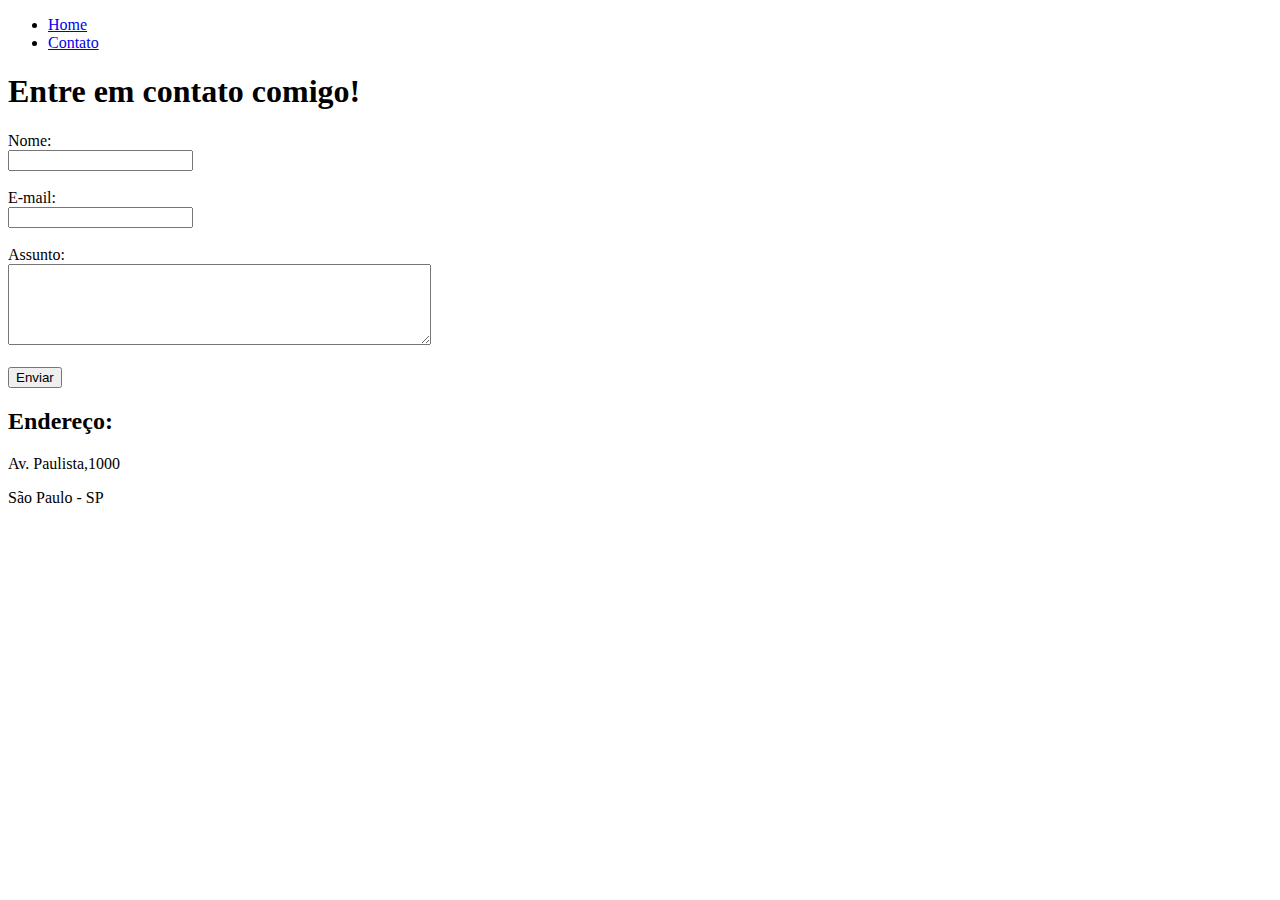
==== contato.html @ 57be20ef "Paginas HTML como exemplo" ====
<!DOCTYPE html>
<html lang="pt-br">
<head>
    <meta charset="UTF-8">
    <meta http-equiv="X-UA-Compatible" content="IE=edge">
    <meta name="viewport" content="width=device-width, initial-scale=1.0">
    <title>Contato</title>
</head>
<body>

    <ul>
        <li>
            <a href="index.html">Home </a>
        </li>
        <li>
            <a href="contato.html">Contato </a>
        </li>
       
    </ul>


    <h1>Entre em contato comigo!</h1>

    <form">
        <label for="nome">Nome:</label><br>
        <input type="text" id="nome">
        <br>
        <br>
        <label for="email">E-mail:</label><br>
        <input type="email" id="email">
        <br>
        <br>
        <label for="assunto">Assunto:</label> <br>
        <textarea name="assunto" id="assunto" cols="50" rows="5"></textarea>
        <br>
        <br>
        <button>Enviar</button>
    </form>

    <h2>Endereço:</h2>

    <p>Av. Paulista,1000</p>
    <p>São Paulo - SP</p>

    <iframe src="https://www.google.com/maps/embed?pb=!1m18!1m12!1m3!1d3657.1853625320596!2d-46.65715181772492!3d-23.561785258698208!2m3!1f0!2f0!3f0!3m2!1i1024!2i768!4f13.1!3m3!1m2!1s0x94ce59dda627a4c1%3A0x5b2894a7ce278306!2sM%C3%A9qui%201000!5e0!3m2!1spt-BR!2sbr!4v1629165311696!5m2!1spt-BR!2sbr" width="400" height="250" style="border:0;" allowfullscreen="" loading="lazy"></iframe>
</body>
</html>
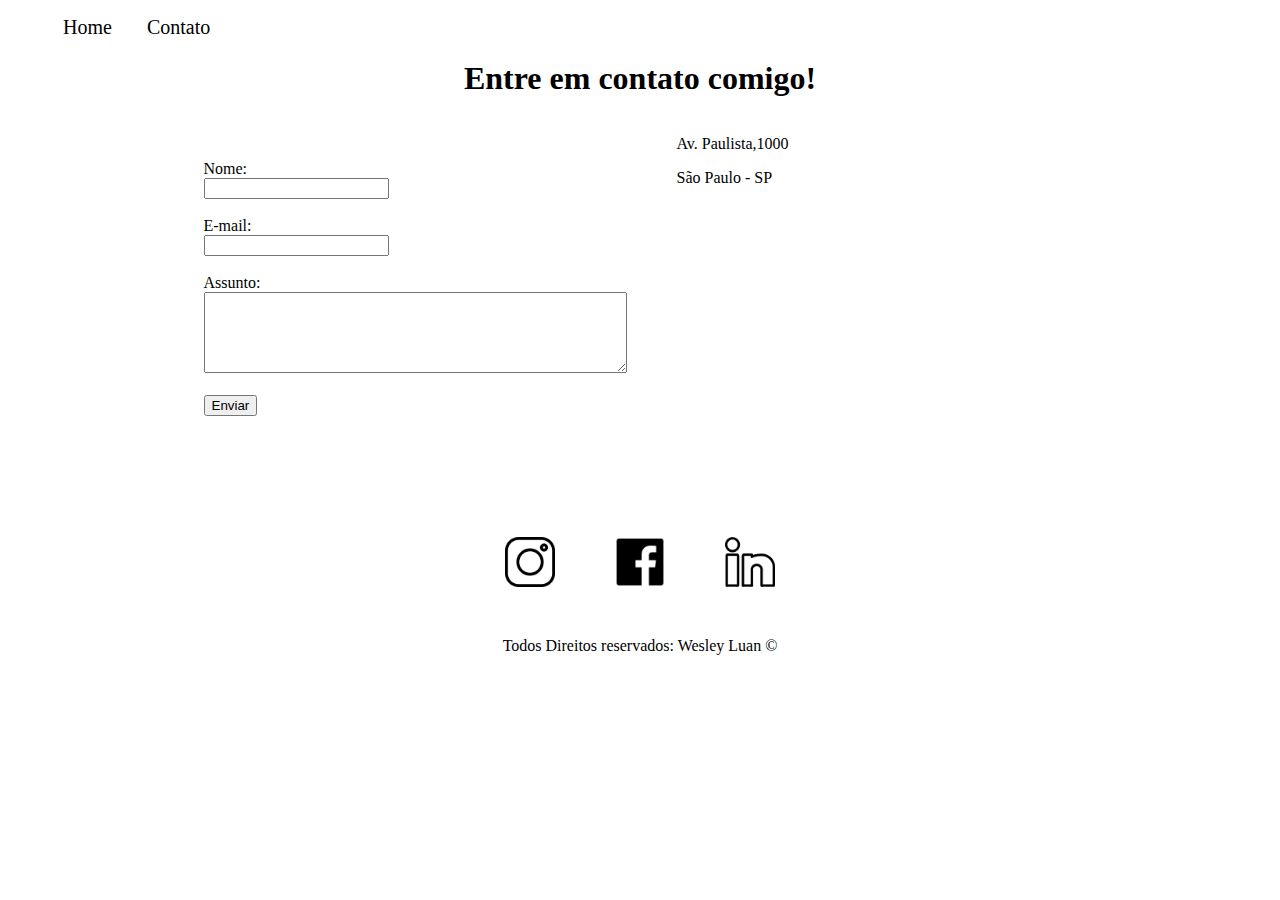
==== commit d37ee09d: "Implementação de todo o estilo do site, ultilizando CSS puro" ====
--- a/contato.html
+++ b/contato.html
@@ -5,10 +5,11 @@
     <meta http-equiv="X-UA-Compatible" content="IE=edge">
     <meta name="viewport" content="width=device-width, initial-scale=1.0">
     <title>Contato</title>
+    <link rel="stylesheet" href="assets/css/style.css">
 </head>
 <body>
 
-    <ul>
+    <ul id="menu">
         <li>
             <a href="index.html">Home </a>
         </li>
@@ -19,29 +20,57 @@
     </ul>
 
 
-    <h1>Entre em contato comigo!</h1>
+    <h1 class="center">Entre em contato comigo!</h1>
 
-    <form">
-        <label for="nome">Nome:</label><br>
-        <input type="text" id="nome">
-        <br>
-        <br>
-        <label for="email">E-mail:</label><br>
-        <input type="email" id="email">
-        <br>
-        <br>
-        <label for="assunto">Assunto:</label> <br>
-        <textarea name="assunto" id="assunto" cols="50" rows="5"></textarea>
-        <br>
-        <br>
-        <button>Enviar</button>
-    </form>
+    <div class="container mb-50"> 
+        <div>
+            <form>
+                <label for="nome">Nome:</label><br>
+                <input type="text" id="nome">
+                <br>
+                <br>
+                <label for="email">E-mail:</label><br>
+                <input type="email" id="email">
+                <br>
+                <br>
+                <label for="assunto">Assunto:</label> <br>
+                <textarea name="assunto" id="assunto" cols="50" rows="5"></textarea>
+                <br>
+                <br>
+                <button>Enviar</button>
+            </form>
+        </div>
 
-    <h2>Endereço:</h2>
+        <div class="ml-50">
+            
 
-    <p>Av. Paulista,1000</p>
-    <p>São Paulo - SP</p>
+            <p>Av. Paulista,1000</p>
+            <p>São Paulo - SP</p>
 
-    <iframe src="https://www.google.com/maps/embed?pb=!1m18!1m12!1m3!1d3657.1853625320596!2d-46.65715181772492!3d-23.561785258698208!2m3!1f0!2f0!3f0!3m2!1i1024!2i768!4f13.1!3m3!1m2!1s0x94ce59dda627a4c1%3A0x5b2894a7ce278306!2sM%C3%A9qui%201000!5e0!3m2!1spt-BR!2sbr!4v1629165311696!5m2!1spt-BR!2sbr" width="400" height="250" style="border:0;" allowfullscreen="" loading="lazy"></iframe>
+            <iframe src="https://www.google.com/maps/embed?pb=!1m18!1m12!1m3!1d3657.1853625320596!2d-46.65715181772492!3d-23.561785258698208!2m3!1f0!2f0!3f0!3m2!1i1024!2i768!4f13.1!3m3!1m2!1s0x94ce59dda627a4c1%3A0x5b2894a7ce278306!2sM%C3%A9qui%201000!5e0!3m2!1spt-BR!2sbr!4v1629165311696!5m2!1spt-BR!2sbr" width="400" height="250" style="border:0;" allowfullscreen="" loading="lazy"></iframe>
+        </div>
+    </div>
+
+    <footer>
+
+        <div class="container">
+            <a href="https://www.instagram.com/wluan_sena/" target="_blank">
+                <img class="tm-social p-30" src="assets/img/instagram.png" alt="Logo do instagram">
+            </a>
+            
+            <a href="https://www.facebook.com/wesleyluan.sena/" target="_blank">
+                <img class="tm-social p-30" src="assets/img/facebook.png" alt="Logo do facebook">
+            </a>
+            
+            <a href="https://www.linkedin.com/in/wesley-luan-581318203/" target="_blank">
+                <img class="tm-social p-30" src="assets/img/linkedin.png" alt="Logo do linkedin">
+            </a>
+        </div>
+
+       <p class="center">
+           Todos Direitos reservados: Wesley Luan &copy;
+        </p> 
+    </footer>
+
 </body>
 </html>--- a/assets/css/style.css
+++ b/assets/css/style.css
@@ -0,0 +1,54 @@
+/*Estilos da pagina index.html*/
+.center{
+    text-align: center;
+}
+
+.justify{
+    text-align: justify;
+}
+
+.container{
+    display: flex;
+    flex-flow: row ;
+    justify-content: center;
+    align-items: center;
+}
+
+#menu li {
+    display: inline;
+    padding:  15px;
+}
+#menu li a{
+    text-decoration: none;
+    color: black;
+    font-size: 20px;
+}
+#menu li a:hover{
+    color: rgb(12, 126, 240);
+}
+.p-30{
+    padding: 30px;
+}
+
+.br-50{
+    border-radius: 50%;
+}
+.wh-300{
+    width: 300px;
+    height: 300px;
+}
+.tm-social{
+    width: 50px;
+    height: 50px;
+}
+
+.mb-50{
+    margin-bottom: 50px;
+}
+
+
+/*Estilos da pagina contato.html*/
+
+.ml-50{
+    margin-left: 50px;
+}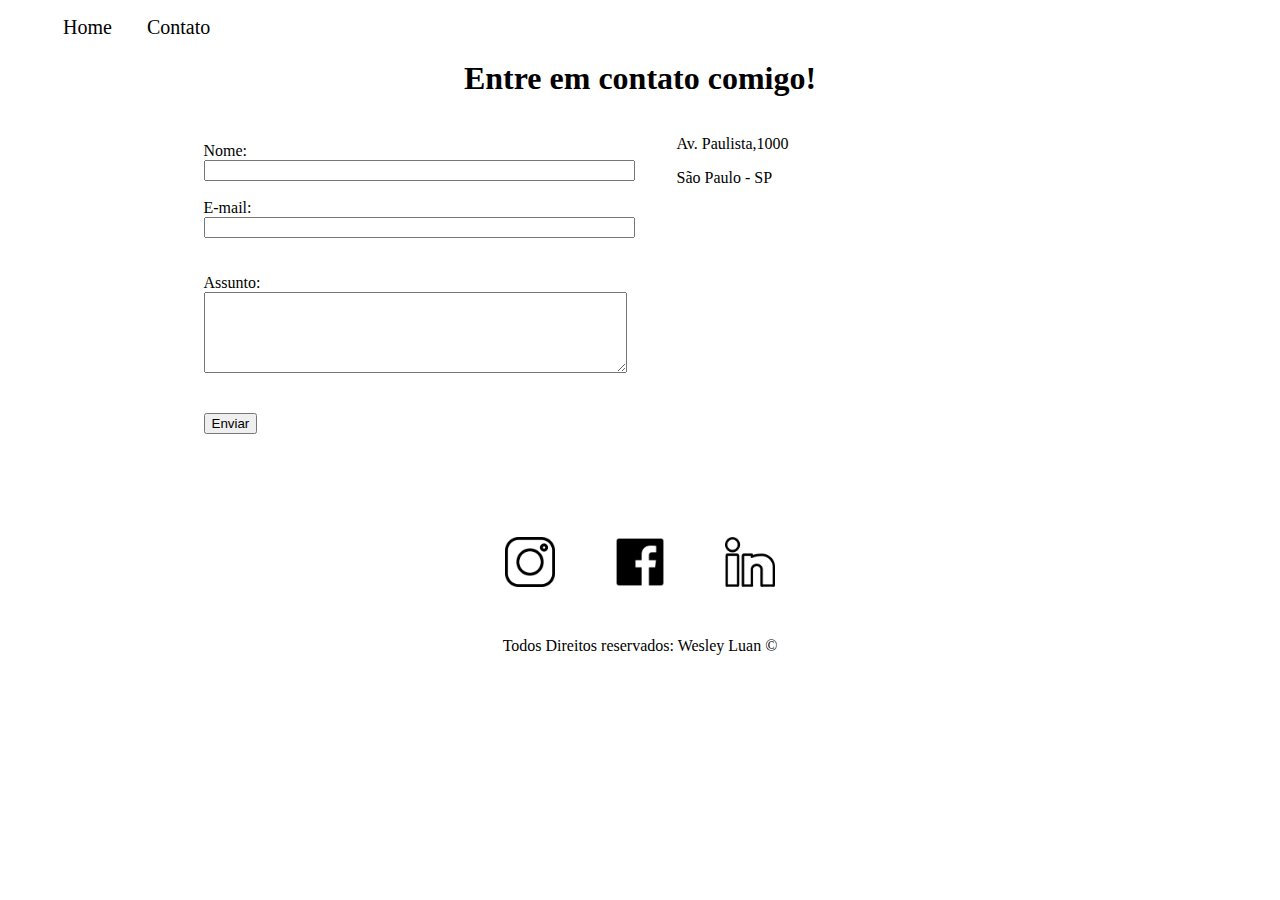
==== commit e93e40c0: "Implementando codigos JavaScript, Ultilizando os conceitos de Dom,eventos e funções" ====
--- a/contato.html
+++ b/contato.html
@@ -16,7 +16,6 @@
         <li>
             <a href="contato.html">Contato </a>
         </li>
-       
     </ul>
 
 
@@ -25,19 +24,23 @@
     <div class="container mb-50"> 
         <div>
             <form>
+
                 <label for="nome">Nome:</label><br>
-                <input type="text" id="nome">
-                <br>
+                <input type="text" id="nome" onkeyup="validaNome()">
+                <div id="txtNome"></div>
+                
                 <br>
                 <label for="email">E-mail:</label><br>
-                <input type="email" id="email">
+                <input type="email" id="email" onkeyup="validaEmail()">
+                <div id="txtEmail"></div>
                 <br>
                 <br>
                 <label for="assunto">Assunto:</label> <br>
-                <textarea name="assunto" id="assunto" cols="50" rows="5"></textarea>
+                <textarea name="assunto" id="assunto" cols="50" rows="5" onkeyup="validaAssunto()"></textarea>
+                <div id="txtAssunto"></div>
                 <br>
                 <br>
-                <button>Enviar</button>
+                <button onclick="enviar()">Enviar</button>
             </form>
         </div>
 
@@ -47,7 +50,7 @@
             <p>Av. Paulista,1000</p>
             <p>São Paulo - SP</p>
 
-            <iframe src="https://www.google.com/maps/embed?pb=!1m18!1m12!1m3!1d3657.1853625320596!2d-46.65715181772492!3d-23.561785258698208!2m3!1f0!2f0!3f0!3m2!1i1024!2i768!4f13.1!3m3!1m2!1s0x94ce59dda627a4c1%3A0x5b2894a7ce278306!2sM%C3%A9qui%201000!5e0!3m2!1spt-BR!2sbr!4v1629165311696!5m2!1spt-BR!2sbr" width="400" height="250" style="border:0;" allowfullscreen="" loading="lazy"></iframe>
+            <iframe src="https://www.google.com/maps/embed?pb=!1m18!1m12!1m3!1d3657.1853625320596!2d-46.65715181772492!3d-23.561785258698208!2m3!1f0!2f0!3f0!3m2!1i1024!2i768!4f13.1!3m3!1m2!1s0x94ce59dda627a4c1%3A0x5b2894a7ce278306!2sM%C3%A9qui%201000!5e0!3m2!1spt-BR!2sbr!4v1629165311696!5m2!1spt-BR!2sbr" width="400" height="250" style="border:0;" allowfullscreen="" loading="lazy" onmousemove="mapaZoom()" onmouseout="mapaNormal()" id="mapa"></iframe>
         </div>
     </div>
 
@@ -72,5 +75,7 @@
         </p> 
     </footer>
 
+    <script src="assets/js/script.js"></script>
+
 </body>
 </html>--- a/assets/css/style.css
+++ b/assets/css/style.css
@@ -47,8 +47,12 @@
 }
 
 
+
+
 /*Estilos da pagina contato.html*/
 
 .ml-50{
     margin-left: 50px;
-}+}
+
+
